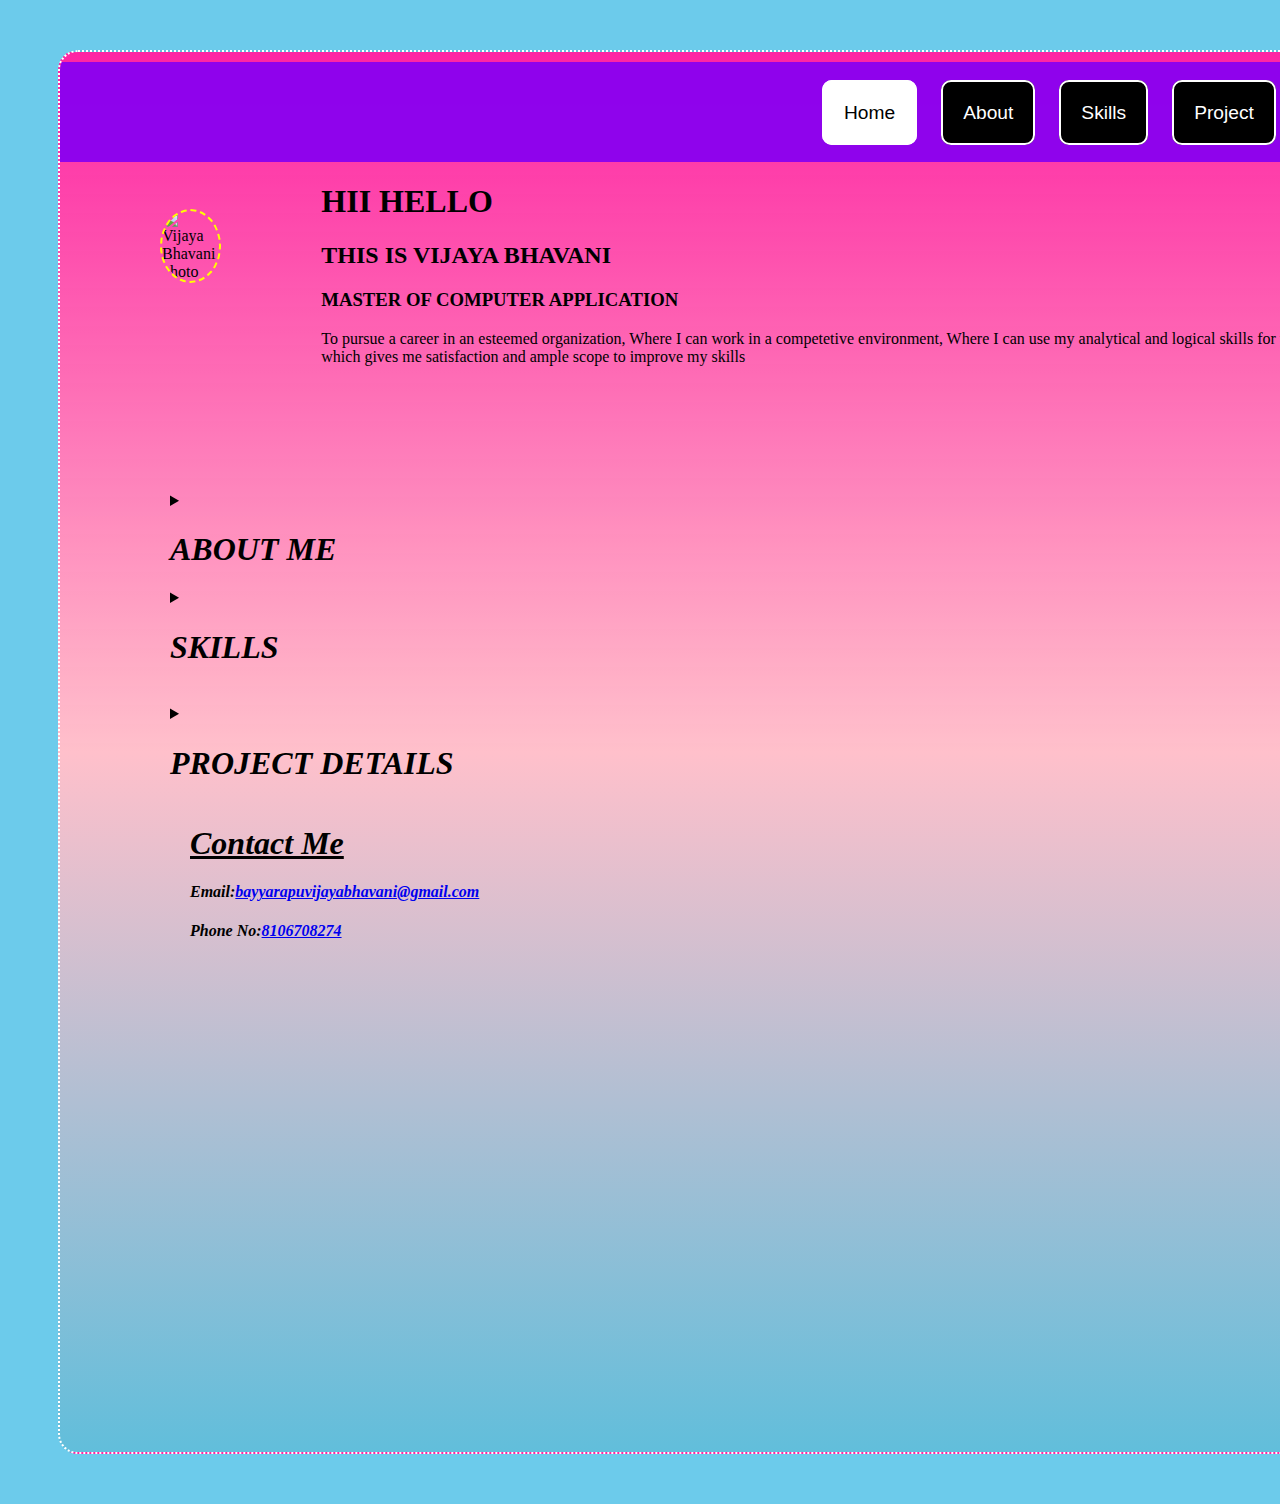
==== HTML/index.html @ 36ae5439 "portfolio" ====
<!DOCTYPE html>
<html lang="en">
<head>
    <meta charset="UTF-8">
    <meta name="viewport" content="width=device-width, initial-scale=1.0">
    <title>Vijaya Bhavani Portfolio</title>
    <link rel="stylesheet" href="style.css">
</head>
<body>
    <div class="parent">
        <div class="child">
            <header class="head">
                <nav class="nav">
                    <a href="#" class="home">Home</a>
                    <a href="#1" class="about">About</a>
                    <a href="#2" class="skills">Skills</a>
                    <a href="#3" class="Project">Project</a>
                    <a href="#4" class="contact">Contact</a>
                </nav>
            </header>
            <div class="myself">
                <div class="img">
            <img src="D:\Portfolio\image\Vijaya bhavani photo.png" alt="Vijaya Bhavani photo">
                </div>

                <div class="text">            
                <h1>HII HELLO</h1>
                <h2>THIS IS VIJAYA BHAVANI</h2>
                <h3>MASTER OF COMPUTER APPLICATION</h3>
                <p> To pursue a career in an esteemed organization, Where I can work in a competetive environment, Where I can use my analytical and logical skills for the best of the company and which gives me satisfaction and ample scope to improve my skills</p>
                </div>
            </div>
                <div class="container">
                    <div class="About">
                    <details>
                        <summary id="1"><h1><i>ABOUT ME</i></h1></summary>
                        <p>Proficient in building responsive and scalable web applications using front-end technologies like HTML, CSS, JavaScript, along with back-end development using Java, JDBC, Hibernate,Spring and SpringBoot and handling the database using SQL</p>
                    </details>
                    </div>
        <div class="skills">
        <main >
            <details>
                <summary id="2"><h1><i>SKILLS</i></h1></summary>
                <div class="Backend">
                <h3><i>Backend skills</i></h3>
                <ul>
                    <li>Core Java</li>
                    <li>JDBC</li>
                    <li>Hibernate</li>
                    <li>Spring</li>
                    <li>SpringBoot</li>
                    <li>Basics od Python</li>
                </ul>
            </div>
            <div class="Frontend">

                <h3><i>Frontend Skills</i></h3>
                <ul>
                    <li>HTML</li>
                    <li>CSS</li>
                    <li>JavaScript</li>
                </ul>
            </div>
            <div class="DataBase">
                <h3><i>DataBase</i></h3>
                <ul>
                    <li>SQL</li>

                </ul>
            </div>
            <div class="inter">

                <h3><i>Interpersonal Skills</i></h3>
                <ul>
                    <li>Leadership</li>
                    <li>Good Communication</li>
                </ul>
            </div>
            </details>
           </main>
        </div><br>

        <div id="Project">
                <details>
                    <summary id="3"><h1><i>PROJECT DETAILS</i></h1></summary>
                    <h4>Project title: Hash Algorithm Using AIVPSHA64</h4>
                    <h5>In this project I am using <u>AIVPSHA64 </u>Algorithm</h5>
                    <ul>
                        <li>AIVPSHA64 algorithm consumes the less memory</li>
                        <li>It produce the 64 bit hash value</li>
                        <li>This algorithm consumes the less elapsed time compared to the existing algorithms like SHA-1,SHA-224, SHA-256, SHA-384, SHA-512</li>
                        <li>It is used in smart cards why because it consumes the less memory</li>
                    </ul>
                </details>
            </div>
        

        <div class="contact">
        <address id="4">
            <h1><u>Contact Me</u></h1>
            <h4>Email:<a href="email">bayyarapuvijayabhavani@gmail.com</a></h4>
            
            <h4>Phone No:<a href="#">8106708274</a></h4>
            
        </address>
    </div>

        </div>
    </div>
</body>
</html>
---- HTML/style.css ----
body{
    width: 100%;
    height: 100%;
    background-color: rgba(67, 189, 230, 0.786);
}
.parent{
    background:linear-gradient(rgba(255, 0, 153, 0.854),pink,rgb(97, 190, 219));
    width: 1400px;
    height: 1400px;
    margin: 50px;
    background-color: beige;
    border: 2px dotted white;
    border-radius: 20px;
    overflow: hidden;
}
img{
    margin: -80px 100px;
    width: 200px;
    height: 380px;
    border: 2px dashed yellow;
    border-radius: 50%;
    transition: transform 1s;
}
img:hover {
    transform: scaleX(2);
}
.head{
    background-color: rgba(136, 0, 240, 0.942);
    width: 100%;
    height: 100px;
    margin-top: 10px;
    /* padding: 100px; */
    text-align: end;
   
}
.nav{
    /* margin-top: 100px; */
    padding: 40px;
    

}
.nav a{
    text-decoration: none;
    font-size: large;
    font-family:'Franklin Gothic Medium', 'Arial Narrow', Arial, sans-serif;
    margin: 10px;
    font-size: larger;
    background-color: black;
    color: white;
    width: 30px;
    height: 30px;
    padding: 20px;
    border: 2px solid white;
    border-radius: 10px;


}
.nav a:hover{
    background-color: white;
    color: black;
    border: 2px solid black;
    border-radius: 10px;
}
a.home{
    background-color: white;
    color: black;
}
.myself{
    display: flex;
    justify-content: center;
    align-items: center;
}

.container{
    margin: 100px;
    padding: 10px;
    font-family:'Times New Roman', Times, serif;
}

.skills div{
    width: 190px;
    height: 200px;
    float: left;
    margin: 30px;
    padding: 20px;
    border: 2px black solid;
    border-radius: 10px;
    background-color: blueviolet;
    color: white;

}
.contact{
    width: 450px;
    height: 250px;
    margin: 20px;
    text-decoration: none;

}
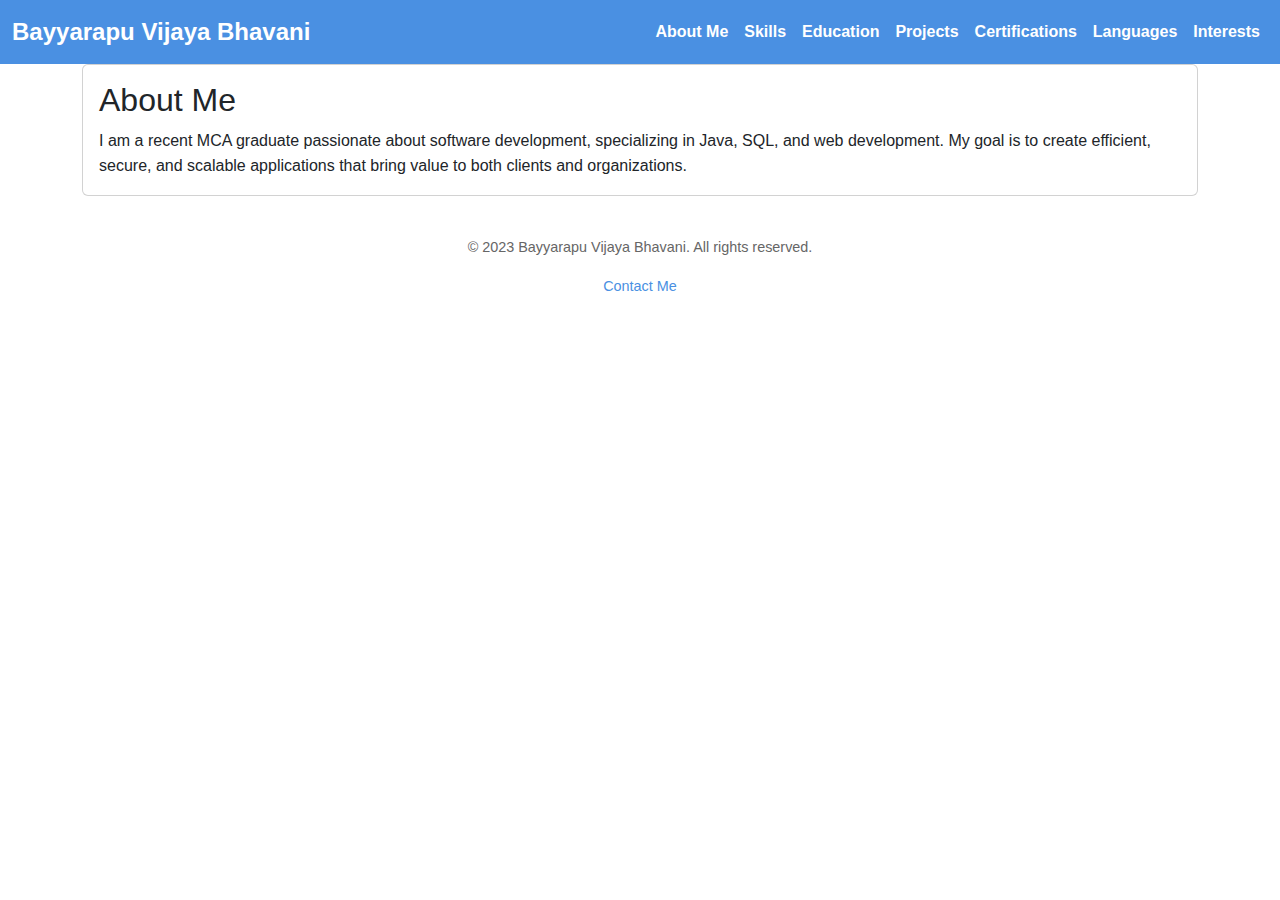
==== commit b7eb8abd: "index.html" ====
--- a/HTML/index.html
+++ b/HTML/index.html
@@ -3,109 +3,244 @@
 <head>
     <meta charset="UTF-8">
     <meta name="viewport" content="width=device-width, initial-scale=1.0">
-    <title>Vijaya Bhavani Portfolio</title>
-    <link rel="stylesheet" href="style.css">
+    <title>Bayyarapu Vijaya Bhavani - Portfolio</title>
+
+    <!-- Bootstrap CSS -->
+    <link href="https://cdn.jsdelivr.net/npm/bootstrap@5.3.0-alpha1/dist/css/bootstrap.min.css" rel="stylesheet">
+
+    <style>
+        /* Basic Reset and Styling */
+        * {
+            margin: 0;
+            padding: 0;
+            box-sizing: border-box;
+        }
+        body {
+            font-family: Arial, sans-serif;
+            color: #333;
+            line-height: 1.6;
+        }
+        h1, h2 {
+            color: #4A90E2;
+        }
+        a {
+            color: #4A90E2;
+            text-decoration: none;
+        }
+
+        /* Navbar Styling */
+        .navbar {
+            background-color: #4A90E2;
+        }
+
+        .navbar-nav .nav-link {
+            font-weight: bold;
+            color: white;
+            padding: 10px 20px;
+        }
+
+        .navbar-nav .nav-link:hover {
+            color: #1D74B8;
+            background-color: #fff;
+            border-radius: 5px;
+            text-decoration: none;
+        }
+
+        .navbar-nav .nav-item.active .nav-link {
+            color: #fff;
+            background-color: #1D74B8;
+            border-radius: 5px;
+        }
+
+        .navbar-brand {
+            font-size: 1.5rem;
+            font-weight: bold;
+            color: white;
+        }
+
+        .navbar-brand:hover {
+            color: #f0f0f0;
+        }
+
+        .navbar-collapse {
+            justify-content: flex-end;
+        }
+
+        footer {
+            text-align: center;
+            padding: 20px;
+            font-size: 0.9em;
+            color: #666;
+        }
+
+        /* Responsive Design */
+        @media (max-width: 768px) {
+            .navbar-collapse {
+                text-align: center;
+            }
+            .content-section {
+                width: 90%;
+            }
+        }
+
+        /* Card Styling */
+        .card {
+            margin-bottom: 20px;
+        }
+
+        /* Hidden sections */
+        .content-section {
+            display: none;
+        }
+
+        .active-section {
+            display: block;
+        }
+
+    </style>
 </head>
 <body>
-    <div class="parent">
-        <div class="child">
-            <header class="head">
-                <nav class="nav">
-                    <a href="#" class="home">Home</a>
-                    <a href="#1" class="about">About</a>
-                    <a href="#2" class="skills">Skills</a>
-                    <a href="#3" class="Project">Project</a>
-                    <a href="#4" class="contact">Contact</a>
-                </nav>
-            </header>
-            <div class="myself">
-                <div class="img">
-            <img src="D:\Portfolio\image\Vijaya bhavani photo.png" alt="Vijaya Bhavani photo">
-                </div>
-
-                <div class="text">            
-                <h1>HII HELLO</h1>
-                <h2>THIS IS VIJAYA BHAVANI</h2>
-                <h3>MASTER OF COMPUTER APPLICATION</h3>
-                <p> To pursue a career in an esteemed organization, Where I can work in a competetive environment, Where I can use my analytical and logical skills for the best of the company and which gives me satisfaction and ample scope to improve my skills</p>
-                </div>
-            </div>
-                <div class="container">
-                    <div class="About">
-                    <details>
-                        <summary id="1"><h1><i>ABOUT ME</i></h1></summary>
-                        <p>Proficient in building responsive and scalable web applications using front-end technologies like HTML, CSS, JavaScript, along with back-end development using Java, JDBC, Hibernate,Spring and SpringBoot and handling the database using SQL</p>
-                    </details>
-                    </div>
-        <div class="skills">
-        <main >
-            <details>
-                <summary id="2"><h1><i>SKILLS</i></h1></summary>
-                <div class="Backend">
-                <h3><i>Backend skills</i></h3>
-                <ul>
-                    <li>Core Java</li>
-                    <li>JDBC</li>
-                    <li>Hibernate</li>
-                    <li>Spring</li>
-                    <li>SpringBoot</li>
-                    <li>Basics od Python</li>
+
+    <!-- Navbar Section -->
+    <nav class="navbar navbar-expand-lg navbar-light">
+        <div class="container-fluid">
+            <a class="navbar-brand" href="#">Bayyarapu Vijaya Bhavani</a>
+            <button class="navbar-toggler" type="button" data-bs-toggle="collapse" data-bs-target="#navbarNav" aria-controls="navbarNav" aria-expanded="false" aria-label="Toggle navigation">
+                <span class="navbar-toggler-icon"></span>
+            </button>
+            <div class="collapse navbar-collapse" id="navbarNav">
+                <ul class="navbar-nav ms-auto">
+                    <li class="nav-item">
+                        <a class="nav-link" href="#" onclick="showSection('about')">About Me</a>
+                    </li>
+                    <li class="nav-item">
+                        <a class="nav-link" href="#" onclick="showSection('skills')">Skills</a>
+                    </li>
+                    <li class="nav-item">
+                        <a class="nav-link" href="#" onclick="showSection('education')">Education</a>
+                    </li>
+                    <li class="nav-item">
+                        <a class="nav-link" href="#" onclick="showSection('projects')">Projects</a>
+                    </li>
+                    <li class="nav-item">
+                        <a class="nav-link" href="#" onclick="showSection('certifications')">Certifications</a>
+                    </li>
+                    <li class="nav-item">
+                        <a class="nav-link" href="#" onclick="showSection('languages')">Languages</a>
+                    </li>
+                    <li class="nav-item">
+                        <a class="nav-link" href="#" onclick="showSection('interests')">Interests</a>
+                    </li>
                 </ul>
             </div>
-            <div class="Frontend">
-
-                <h3><i>Frontend Skills</i></h3>
-                <ul>
-                    <li>HTML</li>
-                    <li>CSS</li>
-                    <li>JavaScript</li>
-                </ul>
-            </div>
-            <div class="DataBase">
-                <h3><i>DataBase</i></h3>
-                <ul>
-                    <li>SQL</li>
-
-                </ul>
-            </div>
-            <div class="inter">
-
-                <h3><i>Interpersonal Skills</i></h3>
-                <ul>
-                    <li>Leadership</li>
-                    <li>Good Communication</li>
-                </ul>
-            </div>
-            </details>
-           </main>
-        </div><br>
-
-        <div id="Project">
-                <details>
-                    <summary id="3"><h1><i>PROJECT DETAILS</i></h1></summary>
-                    <h4>Project title: Hash Algorithm Using AIVPSHA64</h4>
-                    <h5>In this project I am using <u>AIVPSHA64 </u>Algorithm</h5>
-                    <ul>
-                        <li>AIVPSHA64 algorithm consumes the less memory</li>
-                        <li>It produce the 64 bit hash value</li>
-                        <li>This algorithm consumes the less elapsed time compared to the existing algorithms like SHA-1,SHA-224, SHA-256, SHA-384, SHA-512</li>
-                        <li>It is used in smart cards why because it consumes the less memory</li>
-                    </ul>
-                </details>
-            </div>
-        
-
-        <div class="contact">
-        <address id="4">
-            <h1><u>Contact Me</u></h1>
-            <h4>Email:<a href="email">bayyarapuvijayabhavani@gmail.com</a></h4>
-            
-            <h4>Phone No:<a href="#">8106708274</a></h4>
-            
-        </address>
+        </div>
+    </nav>
+
+    <!-- Main Content Sections -->
+    <div class="container">
+        <div id="about" class="content-section active-section">
+            <div class="card">
+                <div class="card-body">
+                    <h2 class="card-title">About Me</h2>
+                    <p class="card-text">I am a recent MCA graduate passionate about software development, specializing in Java, SQL, and web development. My goal is to create efficient, secure, and scalable applications that bring value to both clients and organizations.</p>
+                </div>
+            </div>
+        </div>
+
+        <div id="skills" class="content-section">
+            <div class="card">
+                <div class="card-body">
+                    <h2 class="card-title">Skills</h2>
+                    <ul class="list-unstyled">
+                        <li><strong>Programming Languages:</strong> Java, JavaScript, SQL</li>
+                        <li><strong>Frameworks:</strong> Spring Framework, Hibernate, JDBC</li>
+                        <li><strong>Web Technologies:</strong> HTML, CSS</li>
+                        <li><strong>Other Skills:</strong> Problem Solving, Quick Learner</li>
+                    </ul>
+                </div>
+            </div>
+        </div>
+
+        <div id="education" class="content-section">
+            <div class="card">
+                <div class="card-body">
+                    <h2 class="card-title">Education</h2>
+                    <ul class="list-unstyled">
+                        <li><strong>MCA</strong> - Jawaharlal Nehru Technological University, Vizianagaram | 2021-2023 | 80%</li>
+                        <li><strong>B.Sc. in MPCs</strong> - Sri Harshini Degree College, Martur | 2018-2021 | 85%</li>
+                        <li><strong>Intermediate (MPC)</strong> - Sri Harshini Junior College, Martur | 2016-2018 | 91%</li>
+                        <li><strong>SSC</strong> - PSNCC High School, Muppavaram | 2015-2016 | 83%</li>
+                    </ul>
+                </div>
+            </div>
+        </div>
+
+        <div id="projects" class="content-section">
+            <div class="card">
+                <div class="card-body">
+                    <h2 class="card-title">Projects</h2>
+                    <ul class="list-unstyled">
+                        <li><strong>Hashing Using AIVPSHA64 (Feb 2023 - Aug 2023):</strong> Designed AIVPSHA64, a secure hash algorithm that optimizes memory usage and processing time compared to other algorithms. <em>Technologies Used:</em> Java, Data Structures.</li>
+                    </ul>
+                </div>
+            </div>
+        </div>
+
+        <div id="certifications" class="content-section">
+            <div class="card">
+                <div class="card-body">
+                    <h2 class="card-title">Certifications</h2>
+                    <ul class="list-unstyled">
+                        <li>Database Foundations - Oracle Academy (Oct 2022 - Dec 2022)</li>
+                        <li>Database Programming with SQL - Oracle Academy (Jan 2023 - Mar 2023)</li>
+                    </ul>
+                </div>
+            </div>
+        </div>
+
+        <div id="languages" class="content-section">
+            <div class="card">
+                <div class="card-body">
+                    <h2 class="card-title">Languages</h2>
+                    <ul class="list-unstyled">
+                        <li>Telugu: Native or Bilingual Proficiency</li>
+                        <li>English: Full Professional Proficiency</li>
+                    </ul>
+                </div>
+            </div>
+        </div>
+
+        <div id="interests" class="content-section">
+            <div class="card">
+                <div class="card-body">
+                    <h2 class="card-title">Interests</h2>
+                    <p class="card-text">Software Development, Listening to Music, Traveling</p>
+                </div>
+            </div>
+        </div>
     </div>
 
-        </div>
-    </div>
+    <!-- Footer Section -->
+    <footer>
+        <p>&copy; 2023 Bayyarapu Vijaya Bhavani. All rights reserved.</p>
+        <p><a href="mailto:bayyarapuvijayabhavani@gmail.com">Contact Me</a></p>
+    </footer>
+
+    <!-- Bootstrap JS -->
+    <script src="https://cdn.jsdelivr.net/npm/@popperjs/core@2.11.6/dist/umd/popper.min.js"></script>
+    <script src="https://cdn.jsdelivr.net/npm/bootstrap@5.3.0-alpha1/dist/js/bootstrap.min.js"></script>
+
+    <script>
+        function showSection(sectionId) {
+            // Hide all content sections
+            const sections = document.querySelectorAll('.content-section');
+            sections.forEach(section => section.classList.remove('active-section'));
+
+            // Show the clicked section
+            const selectedSection = document.getElementById(sectionId);
+            selectedSection.classList.add('active-section');
+        }
+    </script>
+
 </body>
-</html>+</html>
